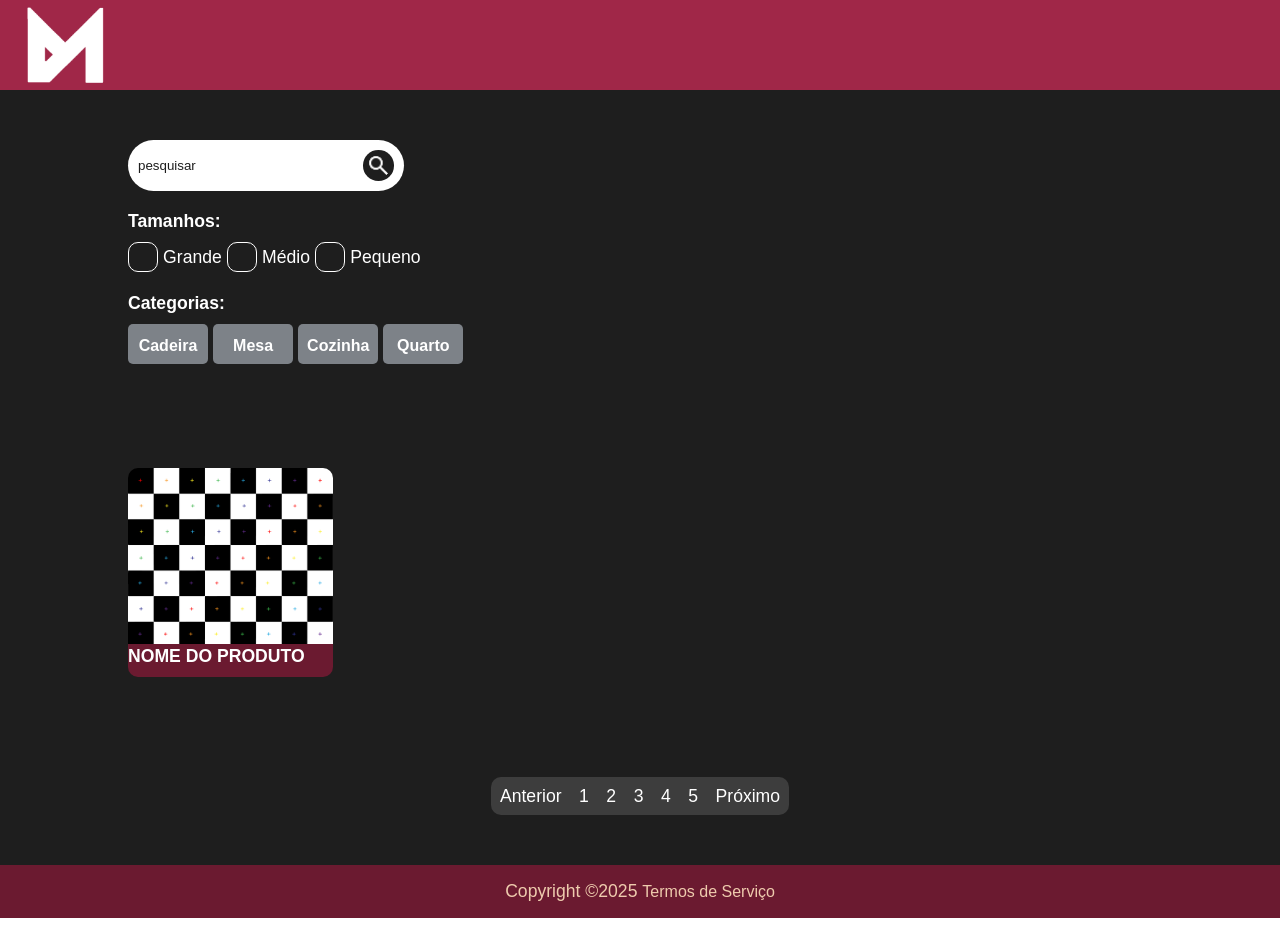
==== View/Catalog/catalog.html @ b3ea9c0e "agora sim ta tudo pronto pro php" ====
<!doctype html>
<html lang="pt-br">

<head>
    <title>Marcenaria Morais</title>
    <link rel="icon" type="image/x-icon" href="./img/nova-logo_quadrado.png">
    <!-- META TAGS -->
    <meta charset="utf-8" />
    <meta name="viewport" content="width=device-width, initial-scale=1, shrink-to-fit=no" />

    <!-- CSS STYLE -->
    <link href="./Catalog.css" rel="stylesheet" />
    <link rel="stylesheet"
        href="https://fonts.googleapis.com/css2?family=Material+Symbols+Outlined:opsz,wght,FILL,GRAD@24,400,0,0&icon_names=search" />
</head>

<body>
    <!-- NAVBAR -->
    <nav>
        <!--LOGO-->
        <a href="../Home/home.html"><img src="./img/logo_white.png"></a>
        <!--NAVIGATION LINKS-->
        <!-- <a href="#home">HOME</a>
        <a href="#quality">QUALIDADE</a>
        <a href="#about">SOBRE</a>
        <a href="#catalog">CATÁLOGO</a>
        <a href="#adress">LOCALIZAÇÃO</a>
        <a href="#netws">REDES</a> -->
    </nav>

    <!-- SITE -->
    <main>

        <!-- FILTERS -->
        <section id="filters">
            <form action="">

                <!-- SEARCH -->
                <div class="search">
                    <input type="search" id="name" name="name" placeholder="pesquisar">
                    <!-- <span class="material-symbols-outlined">search</span> -->
                    <img src="./img/icon_white_search.png">
                </div>

                <!-- SIZE -->
                <p>Tamanhos:</p>

                <div class="size">
                    <input type="checkbox" name="grande" value="grande">
                    <label for="grande">Grande</label>

                    <input type="checkbox" name="medio" value="medio">
                    <label for="medio">Médio</label>

                    <input type="checkbox" name="pequeno" value="pequeno">
                    <label for="pequeno">Pequeno</label>
                </div>

                <!-- CATEGORY -->
                <p>Categorias:</p>

                <div class="category">
                    <label>
                        <input type="checkbox" id="check_1" name="check_1" value="Cadeira">
                        <span>Cadeira</span>
                    </label>
                    <label>
                        <input type="checkbox" id="check_2" name="check_2" value="Mesa">
                        <span>Mesa</span>
                    </label>
                    <label>
                        <input type="checkbox" id="check_3" name="check_3" value="Cozinha">
                        <span>Cozinha</span>
                    </label>
                    <label>
                        <input type="checkbox" id="check_4" name="check_4" value="Quarto">
                        <span>Quarto</span>
                    </label>
                </div>
            </form>
        </section>

        <!-- CATALOG -->
        <section id="catalog">
            <div class="catalog">

                <!-- CARD -->
                <div class="card" onclick="showPopup()">
                    <img class="card-img" src="./img/img_test.jpg">
                    <!-- <div class="card-img"></div> -->
                    <div class="card-txt">
                        <h5>NOME DO PRODUTO</h5>
                        <p>Aqui fica parte da descrição do produto</p>
                        <a>Clique para mais informações</a>
                    </div>
                </div>

            </div>
        </section>

        <!-- PAGES -->
        <section id="pages">
            <div class="pages">
                <button class="btn-before">Anterior</button>
                <button class="btn-number">1</button>
                <button class="btn-number">2</button>
                <button class="btn-number">3</button>
                <button class="btn-number">4</button>
                <button class="btn-number">5</button>
                <button class="btn-after">Próximo</button>
            </div>
        </section>

        <!-- POPUP -->
        <section id="popup">
            <div class="popup">
                <button onclick="hidePopup()"><img src="./img/icon_dark_close.png"></button>

                <div class="popup-columns">
                    <div class="popup-left">
                        <img src="./img/img_test.jpg">
                        <img src="./img/cat_cama.png">
                        <img src="./img/cat_bancada-cozinha.png">
                        <img src="./img/cat_armario.png">
                    </div>
                    <div class="popup-right">
                        <!-- <button><img src="./img/icon_dark_close.png"></button> -->
                        <h5>NOME</h5>
                        <p>Descrição detalhada do produto</p>
                        <br>
                        <p>Tamanho</p>
                        <span>Médio</span>
                        <p>Categorias</p>
                        <span>Cadeira</span>
                    </div>
                </div>
            </div>
        </section>
        <!-- WEBSITE END -->
    </main>

    <!-- FOOTER -->
    <footer>
        <p>Copyright ©2025 <a href="../Terms/terms.html">Termos de Serviço</a></p>
    </footer>
    <script src="../../Controller/Script.js"></script>
</body>

</html>
---- View/Catalog/Catalog.css ----
/*---------------------*/
/* ------IMPORTS------ */
/*---------------------*/
@import url(../Palette/colors.css);

/*------------------*/
/* ------BODY------ */
/*------------------*/
* {
    margin: 0;
    padding: 0;
}

html {
    /* font-size: 12pt; */
    /* font-size: clamp(0.5rem, 2vw, 2rem); */
    font-family: Arial, Helvetica, sans-serif;
    scroll-behavior: smooth;
    /* Faz a rolagem das âncoras ser suave */
    overflow-x: clip;
    /* Bloqueia overflow horizontal */
    overscroll-behavior-x: none;
}

body {
    display: grid;
    grid-template-columns: 100%;
    grid-template-rows: auto 1fr auto;
    grid-template-areas:
        "navbar"
        "main"
        "footer";
    overflow-x: clip;
    /* Bloqueia overflow horizontal */
    overscroll-behavior-x: none;
}

nav {
    z-index: 10;
    top: 0;
    position: sticky;
    grid-area: navbar;
    height: 10vh;
    background-color: var(--alt-primary);
    display: flex;
    justify-content: stretch;
    align-items: center;
    /* gap: 10pt; */
}

nav img {
    margin-right: auto;
    margin-left: 10px;
    height: 100%;
}

nav a {
    margin-right: auto;
    margin-left: 10px;
    height: 100%;
}

main {
    grid-area: main;
    color: var(--white);
    background-color: var(--background);
    /* background-image: url(./img/background_pattern.png);
    background-size: 10vh; */
}

footer {
    grid-area: footer;
    background-color: var(--primary);
    color: var(--alt-secondary);
    /* bottom: 0%;
    left: 0; */
    display: flex;
    justify-content: center;
    align-items: center;
    padding: 1em;
}

footer a {
    text-decoration: none;
    color: var(--alt-secondary);
}

footer a:hover {
    color: var(--secondary);
}

section {
    width: 80%;
    padding: 50px 10% 50px 10%;
    /* padding-left: 10%;
    padding-right: 10%;
    padding-top: 50px;
    padding-bottom: 50px; */
    scroll-margin-top: 10vh;
    /* Evita que a navbar (10vh) esconda o topo das seções */
}

form {
    width: 50%;
}

/*----------------*/
/* ------ID------ */
/*----------------*/

#filters p {
    font-size: clamp(0.5rem, 2vw, calc(1vw + 0.3rem));
    font-weight: bold;
    margin-top: 4%;
    margin-bottom: 2%;
}

#pages {
    display: flex;
    justify-content: center;
    align-items: center;
}

#popup {
    visibility: hidden;
    width: 100vw;
    height: 100vh;
    position: absolute;
    /* background-color: var(--test); */
    top: 50%;
    left: 50%;
    transform: translate(-50%, -50%);
    display: flex;
    justify-content: center;
    align-items: center;
    color: var(--black);
    z-index: 5;
    background-color: #00000080;
}

/*-------------------*/
/* ------CLASS------ */
/*-------------------*/

.search {
    /* display: inline-block; */
    width: 50%;
    position: relative;
    border-radius: 50px;
    display: flex;
    align-items: center;
    padding: 10px;
    background-color: var(--white);
}

.search input {
    /* width: 80%; */
    /* height: 100%;
    border: none; */
    color: var(--black);
    outline: none;
    border: none;
    background: transparent;
    flex: 1;
}

.search input::placeholder,
span {
    color: var(--background);
}

.search img {
    width: 10%;
    height: 10%;
    color: var(--background);
    background-color: var(--background);
    border-radius: 50%;
    padding: 1%;
}

.size {
    width: 100%;
    display: flex;
    align-items: center;
    justify-content: left;
    gap: 1%;
}

.size input[type="checkbox"] {
    appearance: none;
    -webkit-appearance: none;
    width: 30px;
    height: 30px;
    background-color: var(--background);
    border: solid 1px var(--white);
    border-radius: 10px;
    cursor: pointer;
}

.size label {
    color: var(--white);
    font-size: clamp(0.5rem, 2vw, calc(1vw + 0.3rem));
    cursor: pointer;
}

.size input[type="checkbox"]::after {
    content: "";
    display: none;
    width: 100%;
    height: 100%;
    background: url(./img/icon_dark_check.png) no-repeat center;
    background-size: 100%;
}

.size input[type="checkbox"]:checked {
    background-color: var(--white);
}

.size input[type="checkbox"]:checked::after {
    display: block;
}

.category {
    width: 100%;
    display: flex;
    align-items: center;
    justify-content: left;
    gap: 1%;
}

.category label {
    position: relative;
    cursor: pointer;
}

.category input[type="checkbox"] {
    appearance: none;
    -webkit-appearance: none;
    width: 80px;
    height: 40px;
    background-color: var(--accent);
    border-radius: 5px;
    cursor: pointer;
}

.category label span {
    position: absolute;
    top: 50%;
    left: 50%;
    transform: translate(-50%, -50%);
    color: var(--white);
    font-weight: bold;
    pointer-events: none;
    user-select: none;
}

.category input[type="checkbox"]:checked {
    background-color: var(--alt-secondary);
}

.category input[type="checkbox"]:checked+span {
    color: var(--black);
}

.catalog {
    display: flex;
    align-items: center;
    justify-content: left;
    gap: 5%;
}

.card {
    position: relative;
    width: 20%;
    height: 100%;
    /* background: url(./img/img_test.jpg) no-repeat center;
    background-size: 100%; */
    /* background-color: var(--test); */
}

/* .card-img {
    position: absolute;
    width: 100%;
    height: 100%;
}

.card-txt {
    position: absolute;
    width: 100%;
    height: 50%;
    background-color: var(--primary);
} */

.card-img {
    position: relative;
    /* top: 0;
    left: 0; */
    width: 100%;
    height: 100%;
    /* background: url('./img/cat_armario.png') center/cover; */
    z-index: 1;
    border-radius: 10px;
}

.card-txt {
    position: absolute;
    bottom: 0;
    left: 0;
    width: 100%;
    height: max-content;
    background: var(--primary);
    color: var(--white);
    z-index: 2;
    border-bottom-left-radius: 10px;
    border-bottom-right-radius: 10px;
}

.card-txt p, .card-txt a {
    display: none;
}

.card:hover {
    .card-txt p, .card-txt a {
    display: block;
    }
}

.card h5 {
    height: 20%;
    font-size: clamp(0.5rem, 2vw, calc(1vw + 0.3rem));
    margin-top: 1%;
    margin-bottom: 5%;
}

.car p {
    font-size: clamp(0.1rem, 2vw, calc(1vw + 0.1rem));
    margin-top: 1%;
    margin-bottom: 1%;
}

.card a {
    font-size: clamp(0.1rem, 2vw, calc(1vw + 0.1rem));
    margin-top: 1%;
    margin-bottom: 1%;
    color: var(--alt-secondary);
}

.pages {
    display: flex;
    justify-content: center;
    align-items: center;
    border-radius: 10px;
}

.pages button {
    font-size: clamp(0.5rem, 2vw, calc(1vw + 0.3rem));
    color: var(--white);
    padding: 5%;
    background: none;
    border: none;
    /* border: solid 1px var(--white); */
    background-color: #3D3D3D;
}

.pages button:hover {
    border: solid 1px var(--white);
}

.btn-before {
    border-bottom-left-radius: 10px;
    border-top-left-radius: 10px;
}

.btn-number {
    border: 1px solid var(--white);
}

.btn-after {
    border-bottom-right-radius: 10px;
    border-top-right-radius: 10px;
}

.popup {
    background-color: var(--alt-secondary);
    width: 50%;
    height: max-content;
    padding: 1%;
    display: flex;
    flex-direction: column;
    border-radius: 10px;
    margin-top: 10vh;
    /* gap: 1%; */
}

.popup button {
    align-self: flex-end;
    justify-self: flex-end;
    background: none;
    border: none;
    margin-right: 0;
}

.popup-columns {
    display: flex;
    justify-content: center;
    align-items: center;
}

.popup-left {
    background-color: var(--secondary);
    border-radius: 10px;
    width: 50%;
    height: 100%;
    display: flex;
    align-items: center;
    overflow-x: auto;
    gap: 1%;
    scroll-behavior: smooth;
    anchor-name: --carousel;
    scroll-snap-type: x mandatory;
}

.popup-left::-webkit-scrollbar {
    display: none;
}

.popup-left::scroll-button(right) {
    content: url(./img/icon_white_right_arrow.png);
    position-area: right center;
    translate: -100%;
}

.popup-left::scroll-button(left) {
    content: url(./img/icon_white_left_arrow.png);
    position-area: left center;
    translate: 100%;
}

.popup-left::scroll-button(right), .popup-left::scroll-button(left) {
    border: none;
    background-color: var(--background);
    cursor: pointer;
    border-radius: 10px;
    position: absolute;
    position: fixed;
    position-anchor: --carousel;
}

.popup-left::scroll-button(right):disabled, .popup-left::scroll-button(left):disabled {
    opacity: 0.5;
    cursor: auto;
}

.popup-left img {
    scroll-snap-align: start;
    border-radius: 10px;
    width: 100%;
    height: 100%;
    object-fit: cover;
    flex-shrink: 0; /* impede de encolher */
}

.popup-right {
    width: 50%;
    align-self: flex-start;
    padding: 1%;
}

.popup-right span {
    color: var(--white);
    background-color: var(--primary);
    padding: 1%;
    border-radius: 5px;
}

/*-------------------*/
/* -TEXT-FORMATTING- */
/*-------------------*/

h1 {
    /* font-size: clamp(3rem, 7vw, 4rem); */
    font-size: clamp(3rem, 7vw, calc(1vw + 3rem));
}

h2 {
    /* font-size: clamp(2.5rem, 6vw, 3.5rem); */
    font-size: clamp(2.5rem, 6vw, calc(1vw + 2.5rem));
}

h3 {
    /* font-size: clamp(2rem, 5vw, 3rem); */
    font-size: clamp(2rem, 5vw, calc(1vw + 2rem));
}

h4 {
    /* font-size: clamp(1.5rem, 4vw, 2.5rem); */
    font-size: clamp(1.5rem, 4vw, calc(1vw + 1.5rem));
}

h5 {
    /* font-size: clamp(1rem, 3vw, 2rem); */
    font-size: clamp(1rem, 3vw, calc(1vw + 1rem));
}

p {
    /* font-size: clamp(0.5rem, 2vw, 1.5rem); */
    font-size: clamp(0.5rem, 2vw, calc(1vw + 0.3rem));
}

a {
    /* font-size: clamp(0.5rem, 2vw, 1.5rem); */
    font-size: clamp(0.5rem, 2vw, calc(1vw + 0.2rem));
}

/*------------------*/
/* --PLACEHOLDERS-- */
/*------------------*/

/*------------------*/
/* -----MOBILE----- */
/*------------------*/

@media(max-width: 800px) {
    /* form {
        visibility: hidden;
    } */
}

@media(min-width: 800px) {}
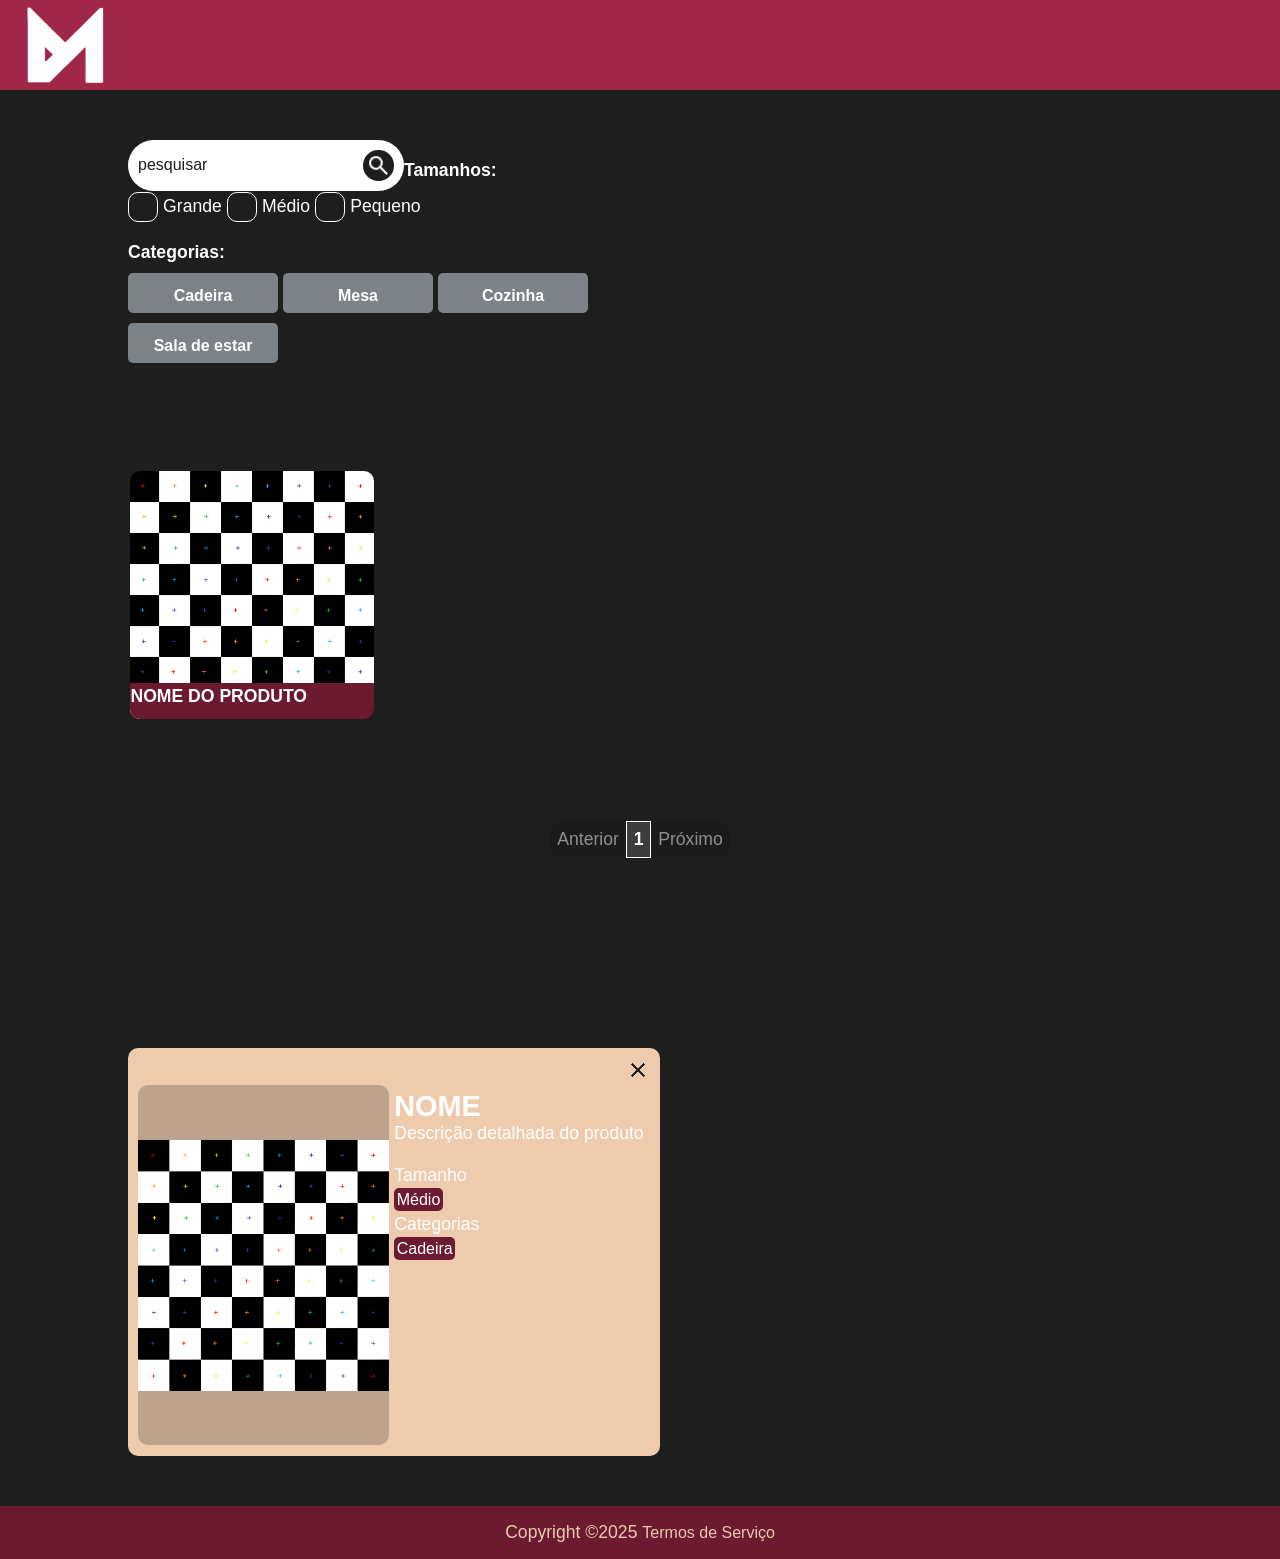
==== commit 33a0c0e9: "commit pre funcionalidade dos filtros" ====
--- a/View/Catalog/catalog.html
+++ b/View/Catalog/catalog.html
@@ -74,7 +74,7 @@
                     </label>
                     <label>
                         <input type="checkbox" id="check_4" name="check_4" value="Quarto">
-                        <span>Quarto</span>
+                        <span>Sala de estar</span>
                     </label>
                 </div>
             </form>
--- a/View/Catalog/Catalog.css
+++ b/View/Catalog/Catalog.css
@@ -102,6 +102,10 @@
 
 form {
     width: 50%;
+    display: flex;
+    align-items: flex-start;
+    justify-content: flex-start;
+    flex-wrap: wrap;
 }
 
 /*----------------*/
@@ -121,12 +125,10 @@
     align-items: center;
 }
 
-#popup {
-    visibility: hidden;
+/* #popup {
     width: 100vw;
     height: 100vh;
     position: absolute;
-    /* background-color: var(--test); */
     top: 50%;
     left: 50%;
     transform: translate(-50%, -50%);
@@ -136,11 +138,15 @@
     color: var(--black);
     z-index: 5;
     background-color: #00000080;
-}
+} */
 
 /*-------------------*/
 /* ------CLASS------ */
 /*-------------------*/
+
+.filters-div{
+    width: 100%;
+}
 
 .search {
     /* display: inline-block; */
@@ -151,18 +157,19 @@
     align-items: center;
     padding: 10px;
     background-color: var(--white);
+    overflow-x: hidden;
 }
 
 .search input {
-    /* width: 80%; */
-    /* height: 100%;
-    border: none; */
+    font-size: 1rem; /* tamanho confortável para digitação */
     color: var(--black);
     outline: none;
     border: none;
     background: transparent;
     flex: 1;
-}
+    width: 90%;
+}
+
 
 .search input::placeholder,
 span {
@@ -183,6 +190,7 @@
     display: flex;
     align-items: center;
     justify-content: left;
+    flex-wrap: wrap;
     gap: 1%;
 }
 
@@ -203,6 +211,12 @@
     cursor: pointer;
 }
 
+.size label, .category label span {
+    white-space: normal; /* permite quebra de linha */
+    word-wrap: break-word; /* quebra palavras longas */
+    max-width: 100%; /* ajustar para não ultrapassar container */
+}
+
 .size input[type="checkbox"]::after {
     content: "";
     display: none;
@@ -225,15 +239,17 @@
     display: flex;
     align-items: center;
     justify-content: left;
-    gap: 1%;
+    flex-wrap: wrap;
+    gap: 5px;
 }
 
 .category label {
     position: relative;
     cursor: pointer;
-}
-
-.category input[type="checkbox"] {
+    display: inline-block;
+}
+
+/* .category input[type="checkbox"] {
     appearance: none;
     -webkit-appearance: none;
     width: 80px;
@@ -244,6 +260,7 @@
 }
 
 .category label span {
+    font-size: 80%;
     position: absolute;
     top: 50%;
     left: 50%;
@@ -252,6 +269,36 @@
     font-weight: bold;
     pointer-events: none;
     user-select: none;
+} */
+
+.category input[type="checkbox"] {
+    appearance: none;
+    -webkit-appearance: none;
+    width: auto; /* deixa automático para ajustar ao texto */
+    min-width: 150px; /* largura mínima */
+    height: 40px;
+    background-color: var(--accent);
+    border-radius: 5px;
+    cursor: pointer;
+    padding: 0 10px; /* espaçamento interno para o texto */
+    margin-bottom: 5px;
+    display: flex;
+    align-items: center;
+    justify-content: center;
+}
+
+.category label span {
+    font-size: clamp(0.5rem, 2vw, calc(1vw + 0.2rem));
+    position: absolute;
+    top: 50%;
+    left: 50%;
+    transform: translate(-50%, -50%);
+    color: var(--white);
+    font-weight: bold;
+    pointer-events: none;
+    user-select: none;
+    white-space: nowrap; /* evita quebra de linha */
+    max-width: calc(100% - 10px); /* deixa margem para o padding */
 }
 
 .category input[type="checkbox"]:checked {
@@ -263,16 +310,22 @@
 }
 
 .catalog {
-    display: flex;
-    align-items: center;
-    justify-content: left;
-    gap: 5%;
+    /* display: flex;
+    align-items: stretch;
+    justify-content: center;
+    flex-wrap: wrap; */
+    display: grid;
+    grid-template-columns: repeat(4, 1fr);
+    gap: 1em;
+    /* gap: 5%; */
 }
 
 .card {
+    margin: 1%;
     position: relative;
-    width: 20%;
-    height: 100%;
+    width: 100%; /* ocupa toda a coluna ou espaço disponível */
+    height: auto; /* altura automática conforme conteúdo */
+    aspect-ratio: auto; /* remove restrição fixa para evitar achatamento */
     /* background: url(./img/img_test.jpg) no-repeat center;
     background-size: 100%; */
     /* background-color: var(--test); */
@@ -297,6 +350,8 @@
     left: 0; */
     width: 100%;
     height: 100%;
+    object-fit: cover;
+    background-color: var(--cards);
     /* background: url('./img/cat_armario.png') center/cover; */
     z-index: 1;
     border-radius: 10px;
@@ -319,10 +374,9 @@
     display: none;
 }
 
-.card:hover {
-    .card-txt p, .card-txt a {
+.card:hover .card-txt p,
+.card:hover .card-txt a {
     display: block;
-    }
 }
 
 .card h5 {
@@ -332,7 +386,7 @@
     margin-bottom: 5%;
 }
 
-.car p {
+.card p {
     font-size: clamp(0.1rem, 2vw, calc(1vw + 0.1rem));
     margin-top: 1%;
     margin-bottom: 1%;
@@ -352,18 +406,43 @@
     border-radius: 10px;
 }
 
-.pages button {
+/* .pages button {
     font-size: clamp(0.5rem, 2vw, calc(1vw + 0.3rem));
     color: var(--white);
     padding: 5%;
     background: none;
     border: none;
-    /* border: solid 1px var(--white); */
     background-color: #3D3D3D;
 }
 
 .pages button:hover {
     border: solid 1px var(--white);
+} */
+
+.pages button {
+    font-size: clamp(0.5rem, 2vw, calc(1vw + 0.3rem));
+    color: var(--white);
+    padding: 5%;
+    background: none;
+    border: none;
+    background-color: #3D3D3D;
+    cursor: pointer;
+    transition: border 0.3s ease;
+}
+
+.pages button:hover:not(:disabled) {
+    border: solid 1px var(--white);
+}
+
+.pages button.active {
+    border: solid 1px var(--white);
+    font-weight: bold;
+}
+
+.pages button:disabled {
+    background-color: #1A1A1A;
+    cursor: default;
+    opacity: 0.5;
 }
 
 .btn-before {
@@ -380,10 +459,29 @@
     border-top-right-radius: 10px;
 }
 
+.popup-content {
+    /* visibility: hidden; */
+    width: 100vw;
+    height: 100vh;
+    position: fixed;
+    /* background-color: var(--test); */
+    top: 50%;
+    left: 50%;
+    transform: translate(-50%, -50%);
+    display: flex;
+    justify-content: center;
+    align-items: center;
+    color: var(--black);
+    z-index: 5;
+    background-color: #00000080;
+}
+
 .popup {
     background-color: var(--alt-secondary);
     width: 50%;
-    height: max-content;
+    /* height: max-content; */
+    max-height: 80vh; /* Limita altura */
+    overflow-y: auto; /* Adiciona barra de rolagem se necessário */
     padding: 1%;
     display: flex;
     flex-direction: column;
@@ -454,9 +552,12 @@
 .popup-left img {
     scroll-snap-align: start;
     border-radius: 10px;
-    width: 100%;
+    /* width: 100%;
     height: 100%;
-    object-fit: cover;
+    object-fit: cover; */
+    height: 40vh;
+    width: 100%;
+    object-fit: contain; /* Mantém proporção sem estourar */
     flex-shrink: 0; /* impede de encolher */
 }
 
@@ -466,13 +567,28 @@
     padding: 1%;
 }
 
+.popup-right p {
+    font-size: clamp(0.5rem, 2vw, calc(1vw + 0.3rem));
+    margin-bottom: 1%;
+}
+
 .popup-right span {
+    display: block; /* para quebrar linha */
+    width: max-content;
+    margin-bottom: 1%;
     color: var(--white);
     background-color: var(--primary);
     padding: 1%;
     border-radius: 5px;
 }
 
+/* .popup-right span {
+    color: var(--white);
+    background-color: var(--primary);
+    padding: 1%;
+    border-radius: 5px;
+} */
+
 /*-------------------*/
 /* -TEXT-FORMATTING- */
 /*-------------------*/
@@ -516,14 +632,27 @@
 /* --PLACEHOLDERS-- */
 /*------------------*/
 
+
+
 /*------------------*/
 /* -----MOBILE----- */
 /*------------------*/
 
-@media(max-width: 800px) {
-    /* form {
-        visibility: hidden;
-    } */
-}
-
-@media(min-width: 800px) {}+@media (max-width: 800px) {
+    .catalog {
+        grid-template-columns: repeat(2, 1fr); /* Fica sempre 2 colunas no mobile */
+    }
+    .card {
+        height: auto;
+        width: 100%;
+    }
+    form {
+    width: 100%;
+    }
+    .category input[type="checkbox"] {
+    min-width: 100px; /* largura mínima */
+    }
+}
+
+@media(min-width: 800px) {}
+
